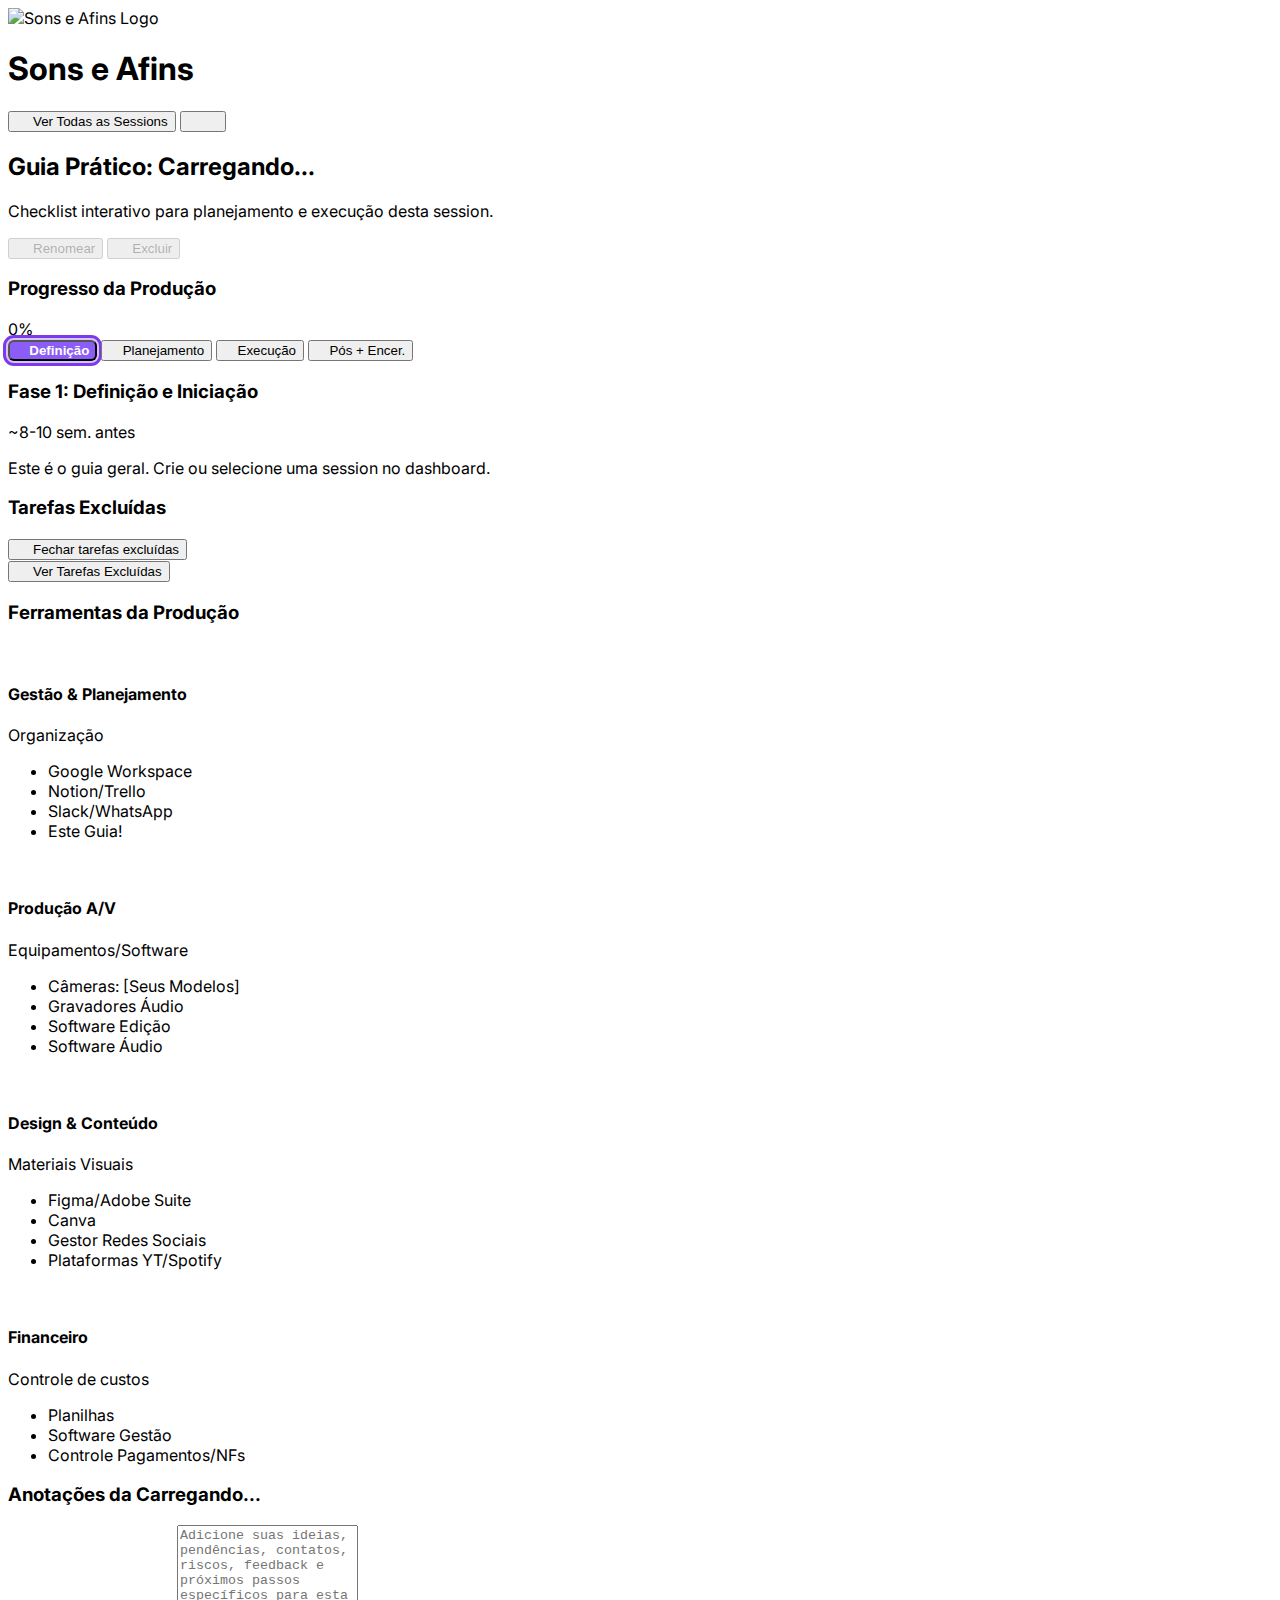
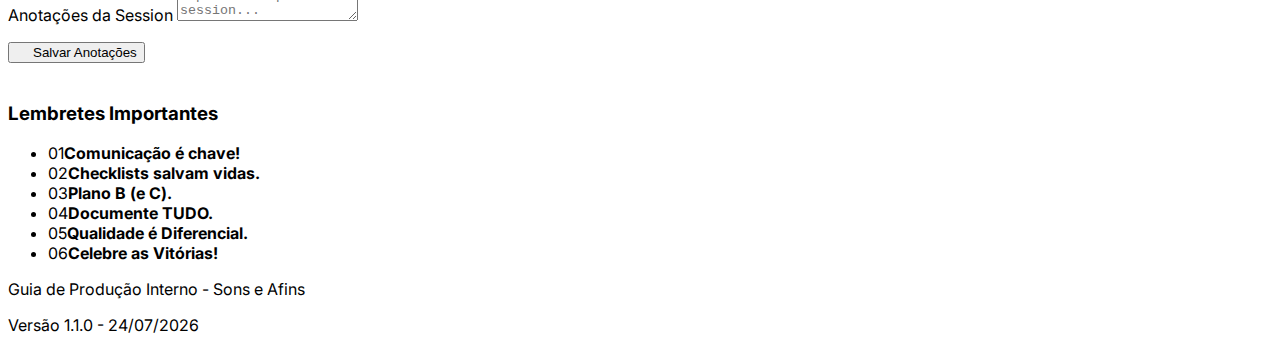
==== session.html @ baca0f10 "session v1" ====
<!DOCTYPE html>
<html lang="pt-BR" class=""> <!-- Classe 'dark' gerenciada via JS -->
<head>
  <meta charset="UTF-8">
  <meta name="viewport" content="width=device-width, initial-scale=1.0">
  <title>Sons & Sessions | Guia Prático</title> <!-- Atualizado via JS -->
  <script src="https://cdn.tailwindcss.com"></script>
  <script src="https://unpkg.com/lucide@latest/dist/umd/lucide.js"></script>
  <link rel="preconnect" href="https://fonts.googleapis.com">
  <link rel="preconnect" href="https://fonts.gstatic.com" crossorigin>
  <link href="https://fonts.googleapis.com/css2?family=Inter:wght@300;400;500;600;700&display=swap" rel="stylesheet">
  <link rel="stylesheet" href="style.css">
</head>
<body class="bg-gray-50 dark:bg-gray-900 text-gray-900 dark:text-gray-100 min-h-screen transition-colors duration-300">
  <div class="page-container mx-auto max-w-3xl px-4 sm:px-6 pb-24">
    <header class="pt-8 pb-6">
      <div class="flex items-center justify-between mb-4">
        <div class="flex items-center gap-3">
          <img src="logo_sons_afins.svg" alt="Sons e Afins Logo" width="40" height="40" class="w-10 h-10">
          <h1 class="text-xl font-semibold tracking-tight text-gray-900 dark:text-white">Sons e Afins</h1>
        </div>
        <div class="flex items-center gap-2">
           <button id="goToDashboardBtn" title="Ver Todas as Sessions" class="p-2 rounded-full text-gray-600 dark:text-gray-400 hover:bg-gray-200 dark:hover:bg-gray-700 focus:outline-none focus:ring-2 focus:ring-offset-2 focus:ring-[var(--brand-primary)] focus:ring-offset-gray-50 dark:focus:ring-offset-gray-900 transition-colors">
                <i data-lucide="layout-dashboard" class="w-5 h-5" aria-hidden="true"></i>
                <span class="sr-only">Ver Todas as Sessions</span>
           </button>
           <button id="themeToggle" aria-label="Alternar tema claro/escuro" title="Alternar tema" class="p-2 rounded-full text-gray-600 dark:text-gray-400 hover:bg-gray-200 dark:hover:bg-gray-700 focus:outline-none focus:ring-2 focus:ring-offset-2 focus:ring-[var(--brand-primary)] focus:ring-offset-gray-50 dark:focus:ring-offset-gray-900 transition-colors">
             <i data-lucide="sun" class="icon-sun block dark:hidden w-5 h-5" aria-hidden="true"></i>
             <i data-lucide="moon" class="icon-moon hidden dark:block w-5 h-5" aria-hidden="true"></i>
           </button>
        </div>
      </div>
       <div class="mt-6 bg-white dark:bg-gray-800 rounded-lg shadow-sm p-4 border border-gray-200 dark:border-gray-700">
            <div class="flex flex-col sm:flex-row justify-between items-start sm:items-center gap-3">
                <div>
                    <h2 id="sessionTitle" class="text-2xl font-bold tracking-tight text-gray-900 dark:text-white">Guia Prático: <span id="sessionNameDisplay">Carregando...</span></h2>
                    <p class="mt-1 text-sm text-gray-600 dark:text-gray-300 max-w-lg"> Checklist interativo para planejamento e execução desta session. </p>
                </div>
                 <div class="flex gap-2 flex-shrink-0">
                    <button id="renameSessionBtn" title="Renomear esta Session" class="p-2 text-xs font-medium rounded-md flex items-center gap-1 whitespace-nowrap bg-gray-100 text-gray-700 hover:bg-gray-200 dark:bg-gray-700 dark:text-gray-300 dark:hover:bg-gray-600 focus:outline-none focus:ring-2 focus:ring-offset-2 focus:ring-[var(--brand-primary)] focus:ring-offset-white dark:focus:ring-offset-gray-800 disabled:opacity-50 disabled:cursor-not-allowed"> <i data-lucide="pencil" class="w-3 h-3" aria-hidden="true"></i> Renomear </button>
                    <button id="deleteSessionBtn" title="Excluir esta Session" class="p-2 text-xs font-medium rounded-md flex items-center gap-1 whitespace-nowrap bg-red-100 text-red-700 hover:bg-red-200 dark:bg-red-900/50 dark:text-red-400 dark:hover:bg-red-900 focus:outline-none focus:ring-2 focus:ring-offset-2 focus:ring-red-500 focus:ring-offset-white dark:focus:ring-offset-gray-800 disabled:opacity-50 disabled:cursor-not-allowed"> <i data-lucide="trash-2" class="w-3 h-3" aria-hidden="true"></i> Excluir </button>
                 </div>
            </div>
       </div>
    </header>
    <main class="mt-8">
      <div class="mb-10">
        <div class="flex items-center justify-between mb-2"> <h3 class="text-lg font-semibold text-gray-800 dark:text-gray-200">Progresso da Produção</h3> <span id="progressPercentage" class="text-sm font-medium text-gray-700 dark:text-gray-300">0%</span> </div>
        <div class="h-2 bg-gray-200 dark:bg-gray-700 rounded-full overflow-hidden"> <div id="progressBar" class="h-full w-0"></div> </div>
      </div>
      <nav id="phaseNav" class="grid grid-cols-2 sm:grid-cols-4 gap-3 mb-10" role="tablist" aria-label="Fases da Produção">
        <button class="phase-nav-btn flex flex-col items-center justify-center p-3 py-2 border border-transparent rounded-lg text-sm text-center cursor-pointer transition-colors duration-200 bg-gray-100 text-gray-600 dark:bg-gray-700 dark:text-gray-300 hover:bg-gray-200 dark:hover:bg-gray-600 active" data-phase="definicao-iniciacao" role="tab" aria-selected="true" aria-controls="definicao-iniciacao-content" id="tab-definicao"> <i data-lucide="clipboard-list" class="mb-1 w-5 h-5 pointer-events-none" aria-hidden="true"></i><span class="pointer-events-none">Definição</span> </button>
        <button class="phase-nav-btn flex flex-col items-center justify-center p-3 py-2 border border-transparent rounded-lg text-sm text-center cursor-pointer transition-colors duration-200 bg-gray-100 text-gray-600 dark:bg-gray-700 dark:text-gray-300 hover:bg-gray-200 dark:hover:bg-gray-600" data-phase="planejamento-preparacao" role="tab" aria-selected="false" aria-controls="planejamento-preparacao-content" id="tab-planejamento"> <i data-lucide="calendar-check-2" class="mb-1 w-5 h-5 pointer-events-none" aria-hidden="true"></i><span class="pointer-events-none">Planejamento</span> </button>
        <button class="phase-nav-btn flex flex-col items-center justify-center p-3 py-2 border border-transparent rounded-lg text-sm text-center cursor-pointer transition-colors duration-200 bg-gray-100 text-gray-600 dark:bg-gray-700 dark:text-gray-300 hover:bg-gray-200 dark:hover:bg-gray-600" data-phase="execucao" role="tab" aria-selected="false" aria-controls="execucao-content" id="tab-execucao"> <i data-lucide="video" class="mb-1 w-5 h-5 pointer-events-none" aria-hidden="true"></i><span class="pointer-events-none">Execução</span> </button>
        <button class="phase-nav-btn flex flex-col items-center justify-center p-3 py-2 border border-transparent rounded-lg text-sm text-center cursor-pointer transition-colors duration-200 bg-gray-100 text-gray-600 dark:bg-gray-700 dark:text-gray-300 hover:bg-gray-200 dark:hover:bg-gray-600" data-phase="pos-producao-encerramento" role="tab" aria-selected="false" aria-controls="pos-producao-encerramento-content" id="tab-pos"> <i data-lucide="archive" class="mb-1 w-5 h-5 pointer-events-none" aria-hidden="true"></i><span class="pointer-events-none">Pós + Encer.</span> </button>
      </nav>
      <div id="phaseContentContainer">
        <section id="definicao-iniciacao-content" class="phase-content" role="tabpanel" aria-labelledby="tab-definicao" tabindex="-1"> <div class="flex items-center justify-between mb-6 pb-2 border-b border-gray-200 dark:border-gray-700"> <h3 class="text-xl font-bold text-gray-900 dark:text-white">Fase 1: Definição e Iniciação</h3> <span class="text-xs bg-gray-100 dark:bg-gray-700 text-gray-600 dark:text-gray-300 px-2 py-0.5 rounded-full font-medium whitespace-nowrap">~8-10 sem. antes</span> </div> <div class="space-y-5 task-list"></div> </section>
        <section id="planejamento-preparacao-content" class="phase-content hidden" role="tabpanel" aria-labelledby="tab-planejamento" tabindex="-1"> <div class="flex items-center justify-between mb-6 pb-2 border-b border-gray-200 dark:border-gray-700"> <h3 class="text-xl font-bold text-gray-900 dark:text-white">Fase 2: Planejamento e Preparação</h3> <span class="text-xs bg-gray-100 dark:bg-gray-700 text-gray-600 dark:text-gray-300 px-2 py-0.5 rounded-full font-medium whitespace-nowrap">~8-2 sem. antes</span> </div> <div class="space-y-5 task-list"></div> </section>
        <section id="execucao-content" class="phase-content hidden" role="tabpanel" aria-labelledby="tab-execucao" tabindex="-1"> <div class="flex items-center justify-between mb-6 pb-2 border-b border-gray-200 dark:border-gray-700"> <h3 class="text-xl font-bold text-gray-900 dark:text-white">Fase 3: Execução</h3> <span class="text-xs bg-gray-100 dark:bg-gray-700 text-gray-600 dark:text-gray-300 px-2 py-0.5 rounded-full font-medium whitespace-nowrap">Dia da Gravação</span> </div> <div class="space-y-5 task-list"></div> </section>
        <section id="pos-producao-encerramento-content" class="phase-content hidden" role="tabpanel" aria-labelledby="tab-pos" tabindex="-1"> <div class="flex items-center justify-between mb-6 pb-2 border-b border-gray-200 dark:border-gray-700"> <h3 class="text-xl font-bold text-gray-900 dark:text-white">Fase 4: Pós-Produção e Encerramento</h3> <span class="text-xs bg-gray-100 dark:bg-gray-700 text-gray-600 dark:text-gray-300 px-2 py-0.5 rounded-full font-medium whitespace-nowrap">Semanas/Meses após</span> </div> <div class="space-y-5 task-list"></div> </section>
      </div>
      <section id="deletedTasksSection" class="mt-16 mb-10 hidden"> <div class="flex items-center justify-between mb-4"> <h3 class="text-xl font-bold text-gray-900 dark:text-white">Tarefas Excluídas</h3> <button id="hideDeletedTasksBtn" class="p-1 rounded-full text-gray-500 hover:bg-gray-200 dark:hover:bg-gray-700"> <i data-lucide="x" class="w-5 h-5"></i> <span class="sr-only">Fechar tarefas excluídas</span> </button> </div> <div id="deletedTaskList" class="space-y-3 bg-gray-100 dark:bg-gray-800 p-4 rounded-lg border border-gray-200 dark:border-gray-700"></div> </section>
       <div class="text-center mt-4 mb-10"> <button id="showDeletedTasksBtn" class="text-sm text-gray-600 dark:text-gray-400 hover:text-[var(--brand-primary)] dark:hover:text-[var(--brand-primary)] underline flex items-center gap-1 justify-center mx-auto"> <i data-lucide="trash" class="w-4 h-4"></i> Ver Tarefas Excluídas </button> </div>
       <section class="mt-10 mb-10"> <h3 class="text-xl font-bold text-gray-900 dark:text-white mb-5">Ferramentas da Produção</h3> <div class="grid grid-cols-1 sm:grid-cols-2 gap-4"> <div class="border border-gray-200 dark:border-gray-700 rounded-lg p-4 bg-white dark:bg-gray-800 hover:shadow-sm transition-shadow"><div class="flex items-center gap-3"><div class="w-10 h-10 rounded-full flex items-center justify-center bg-gray-100 dark:bg-gray-700 text-gray-600 dark:text-gray-400 flex-shrink-0"><i data-lucide="list-checks" class="w-5 h-5"></i></div><div><h4 class="font-medium text-gray-800 dark:text-gray-100">Gestão & Planejamento</h4><p class="text-sm text-gray-600 dark:text-gray-400">Organização</p></div></div><div class="mt-3 text-sm text-gray-700 dark:text-gray-300"><ul class="list-disc pl-5 space-y-1"><li>Google Workspace</li><li>Notion/Trello</li><li>Slack/WhatsApp</li><li>Este Guia!</li></ul></div></div> <div class="border border-gray-200 dark:border-gray-700 rounded-lg p-4 bg-white dark:bg-gray-800 hover:shadow-sm transition-shadow"><div class="flex items-center gap-3"><div class="w-10 h-10 rounded-full flex items-center justify-center bg-gray-100 dark:bg-gray-700 text-gray-600 dark:text-gray-400 flex-shrink-0"><i data-lucide="camera" class="w-5 h-5"></i></div><div><h4 class="font-medium text-gray-800 dark:text-gray-100">Produção A/V</h4><p class="text-sm text-gray-600 dark:text-gray-400">Equipamentos/Software</p></div></div><div class="mt-3 text-sm text-gray-700 dark:text-gray-300"><ul class="list-disc pl-5 space-y-1"><li>Câmeras: [Seus Modelos]</li><li>Gravadores Áudio</li><li>Software Edição</li><li>Software Áudio</li></ul></div></div> <div class="border border-gray-200 dark:border-gray-700 rounded-lg p-4 bg-white dark:bg-gray-800 hover:shadow-sm transition-shadow"><div class="flex items-center gap-3"><div class="w-10 h-10 rounded-full flex items-center justify-center bg-gray-100 dark:bg-gray-700 text-gray-600 dark:text-gray-400 flex-shrink-0"><i data-lucide="pen-tool" class="w-5 h-5"></i></div><div><h4 class="font-medium text-gray-800 dark:text-gray-100">Design & Conteúdo</h4><p class="text-sm text-gray-600 dark:text-gray-400">Materiais Visuais</p></div></div><div class="mt-3 text-sm text-gray-700 dark:text-gray-300"><ul class="list-disc pl-5 space-y-1"><li>Figma/Adobe Suite</li><li>Canva</li><li>Gestor Redes Sociais</li><li>Plataformas YT/Spotify</li></ul></div></div> <div class="border border-gray-200 dark:border-gray-700 rounded-lg p-4 bg-white dark:bg-gray-800 hover:shadow-sm transition-shadow"><div class="flex items-center gap-3"><div class="w-10 h-10 rounded-full flex items-center justify-center bg-gray-100 dark:bg-gray-700 text-gray-600 dark:text-gray-400 flex-shrink-0"><i data-lucide="dollar-sign" class="w-5 h-5"></i></div><div><h4 class="font-medium text-gray-800 dark:text-gray-100">Financeiro</h4><p class="text-sm text-gray-600 dark:text-gray-400">Controle de custos</p></div></div><div class="mt-3 text-sm text-gray-700 dark:text-gray-300"><ul class="list-disc pl-5 space-y-1"><li>Planilhas</li><li>Software Gestão</li><li>Controle Pagamentos/NFs</li></ul></div></div> </div> </section>
      <section class="bg-gray-100 dark:bg-gray-800 rounded-xl p-6 mb-10 shadow-sm"> <h3 class="text-xl font-bold text-gray-900 dark:text-white mb-4">Anotações da <span id="sessionNotesTitleDisplay">Carregando...</span></h3> <div> <label for="projectNotes" class="sr-only">Anotações da Session</label> <textarea id="projectNotes" name="projectNotes" rows="6" class="w-full px-3 py-2 border border-gray-300 dark:border-gray-600 rounded-md shadow-sm bg-white dark:bg-gray-700 text-gray-900 dark:text-gray-100 focus:outline-none focus:ring-1 focus:ring-[var(--brand-primary)] focus:border-[var(--brand-primary)] text-sm placeholder-gray-400 dark:placeholder-gray-500" placeholder="Adicione suas ideias, pendências, contatos, riscos, feedback e próximos passos específicos para esta session..." aria-label="Anotações da Session"></textarea> </div> <div class="flex justify-end items-center mt-3 gap-4"> <p id="notesStatus" class="text-xs text-gray-500 dark:text-gray-400 h-4 flex-grow"></p> <button id="saveNotesBtn" class="px-4 py-2 text-sm font-medium rounded-md transition-opacity flex items-center gap-2 whitespace-nowrap bg-gray-800 text-white hover:bg-gray-700 dark:bg-[var(--brand-primary)] dark:text-white dark:hover:opacity-90 focus:outline-none focus:ring-2 focus:ring-offset-2 focus:ring-[var(--brand-primary)] focus:ring-offset-gray-100 dark:focus:ring-offset-gray-800 disabled:opacity-50 disabled:cursor-not-allowed" aria-label="Salvar Anotações"> <i data-lucide="save" class="w-4 h-4" aria-hidden="true"></i> Salvar Anotações </button> </div> </section>
      <section class="mb-10"> <div class="flex items-center gap-2 mb-4"><i data-lucide="lightbulb" class="text-yellow-500 dark:text-yellow-400 w-5 h-5 flex-shrink-0"></i><h3 class="text-lg font-semibold text-gray-800 dark:text-gray-200">Lembretes Importantes</h3></div> <div class="bg-yellow-50 dark:bg-gray-800 border border-yellow-200 dark:border-gray-700 rounded-lg p-5 text-sm text-gray-700 dark:text-gray-300 shadow-sm"> <ul class="space-y-3"> <li class="flex gap-3 items-start"><span class="text-yellow-600 dark:text-yellow-400 font-semibold w-6 flex-shrink-0 pt-0.5">01</span><span><strong>Comunicação é chave!</strong></span></li> <li class="flex gap-3 items-start"><span class="text-yellow-600 dark:text-yellow-400 font-semibold w-6 flex-shrink-0 pt-0.5">02</span><span><strong>Checklists salvam vidas.</strong></span></li> <li class="flex gap-3 items-start"><span class="text-yellow-600 dark:text-yellow-400 font-semibold w-6 flex-shrink-0 pt-0.5">03</span><span><strong>Plano B (e C).</strong></span></li> <li class="flex gap-3 items-start"><span class="text-yellow-600 dark:text-yellow-400 font-semibold w-6 flex-shrink-0 pt-0.5">04</span><span><strong>Documente TUDO.</strong></span></li> <li class="flex gap-3 items-start"><span class="text-yellow-600 dark:text-yellow-400 font-semibold w-6 flex-shrink-0 pt-0.5">05</span><span><strong>Qualidade é Diferencial.</strong></span></li> <li class="flex gap-3 items-start"><span class="text-yellow-600 dark:text-yellow-400 font-semibold w-6 flex-shrink-0 pt-0.5">06</span><span><strong>Celebre as Vitórias!</strong></span></li> </ul> </div> </section>
    </main>
    <footer class="text-center text-sm text-gray-500 dark:text-gray-400 mt-12 border-t border-gray-200 dark:border-gray-700 pt-6"> <p>Guia de Produção Interno - Sons e Afins</p> <p>Versão <span id="appVersion">1.2.0</span> - <span id="lastUpdated"></span></p> </footer>
  </div>

  <!-- Scripts: Common ANTES de Script -->
  <script src="common.js" defer></script>
  <script src="script.js" defer></script>
</body>
</html>
---- style.css ----
/* Definição da Cor Primária da Marca - AJUSTE AQUI */
:root {
  --brand-primary: #8B5CF6; /* Exemplo: Roxo Tailwind purple-500 */
  --brand-primary-darker: #7c3aed; /* Exemplo: purple-600 para hover/focus */
}

/* Estilos base mínimos */
body {
  font-family: 'Inter', sans-serif;
  -webkit-font-smoothing: antialiased;
  -moz-osx-font-smoothing: grayscale;
  /* Cores e transição base aplicadas via classes Tailwind no body e html */
}

/* Estilos Componentes Específicos */

/* Botões de Navegação por Fase */
.phase-nav-btn.active {
  background-color: var(--brand-primary);
  color: white;
  font-weight: 600;
}
.dark .phase-nav-btn.active {
  background-color: var(--brand-primary);
  color: white;
}
/* Foco visível consistente e acessível */
.phase-nav-btn:focus-visible,
button:focus-visible,
summary:focus-visible,
input[type="checkbox"]:focus-visible,
textarea:focus-visible,
a:focus-visible {
    outline: 3px solid var(--brand-primary-darker);
    outline-offset: 2px;
    border-radius: 0.375rem; /* Tailwind's rounded-md */
    box-shadow: 0 0 0 3px rgba(124, 58, 237, 0.3);
}
textarea:focus-visible, input[type="checkbox"]:focus-visible {
     box-shadow: none;
}


/* Cards de Tarefa - Efeito ao completar (via classe JS) */
.task-card.task-completed {
    background-color: #f9fafb;
    border-color: #e5e7eb;
    opacity: 0.75;
}
.task-card.task-completed label,
.task-card.task-completed p,
.task-card.task-completed details summary,
.task-card.task-completed details div,
.task-card.task-completed ul {
  text-decoration: line-through;
  text-decoration-color: #9ca3af;
  color: #6b7280;
  opacity: 0.85;
}
/* Dark Mode - Tarefa Completa */
.dark .task-card.task-completed {
    background-color: #374151;
    border-color: #4b5563;
    opacity: 0.65;
}
.dark .task-card.task-completed label,
.dark .task-card.task-completed p,
.dark .task-card.task-completed details summary,
.dark .task-card.task-completed details div,
.dark .task-card.task-completed ul {
    text-decoration-color: #6b7280;
    color: #9ca3af;
    opacity: 0.85;
}


/* Checkbox da Tarefa */
.task-checkbox {
  width: 1.25rem; height: 1.25rem; border-radius: 0.25rem;
  border: 2px solid #9ca3af;
  background-color: white;
  cursor: pointer;
  flex-shrink: 0;
  vertical-align: middle;
  margin-top: 0.125rem;
  transition: background-color 0.2s ease-in-out, border-color 0.2s ease-in-out;
  /* Usar accent-color para cor do check */
  accent-color: var(--brand-primary);
  /* Garantir aparência nativa para accent-color funcionar bem */
  appearance: checkbox;
  -webkit-appearance: checkbox;
}
.dark .task-checkbox {
    border-color: #6b7280;
    background-color: #4b5563; /* Fundo no dark mode */
}
/* Estilos :checked não são necessários se accent-color funciona */


/* Estilo para <details> e <summary> */
summary {
  list-style: none;
  padding: 0.25rem 0;
  cursor: pointer;
  display: inline-flex;
  align-items: center;
  transition: color 0.2s ease;
}
summary::-webkit-details-marker, summary::marker { display: none; }
summary .details-chevron {
  margin-left: 0.25rem;
  transition: transform 0.2s ease-in-out;
}
details[open] > summary .details-chevron {
  transform: rotate(180deg);
}
/* Estilo para o conteúdo dentro de details (Tailwind prose aplicado no HTML) */
details > div.details-content {
  line-height: 1.6;
}


/* Botões de Ação Dentro do Card */
.edit-task-details-btn, .delete-task-btn {
    background: none; border: none; padding: 0.1rem 0.3rem; margin: 0;
    cursor: pointer; font-size: 0.75rem; line-height: 1rem;
    transition: background-color 0.2s, color 0.2s; border-radius: 0.25rem;
    display: inline-flex; align-items: center; gap: 0.2rem;
    margin-top: 0.5rem; /* Espaço acima dos botões */
}
.edit-task-details-btn:hover, .delete-task-btn:hover {
    text-decoration: underline;
}
.edit-task-details-btn {
   color: var(--brand-primary);
   /* margin-left: -0.3rem; /* Removido ajuste */
}
.delete-task-btn {
    color: #ef4444; /* red-500 */
}
.dark .delete-task-btn { color: #f87171; /* red-400 */ }
.edit-task-details-btn:hover { background-color: rgba(139, 92, 246, 0.1); }
.delete-task-btn:hover { background-color: rgba(239, 68, 68, 0.1); }


/* Barra de Progresso */
#progressBar {
  background-color: var(--brand-primary);
  transition: width 0.5s cubic-bezier(0.25, 0.46, 0.45, 0.94);
  border-radius: 9999px;
}

/* Ajuste para Ícones Lucide */
[data-lucide] {
    display: inline-block; width: 1em; height: 1em;
    vertical-align: -0.15em; stroke-width: 2;
}

/* Classe Utilitária Sr Only */
.sr-only { /* ... (código anterior) ... */ }
.phase-content.hidden { display: none; }
.task-list-placeholder { animation: pulse 2s cubic-bezier(0.4, 0, 0.6, 1) infinite; }
@keyframes pulse { 0%, 100% { opacity: 1; } 50% { opacity: .5; } }

/* Garante que o prose não afete a cor primária dos links dentro dos detalhes */
.prose-a\:text-\[\var\(--brand-primary\)\] a {
    color: var(--brand-primary) !important;
}
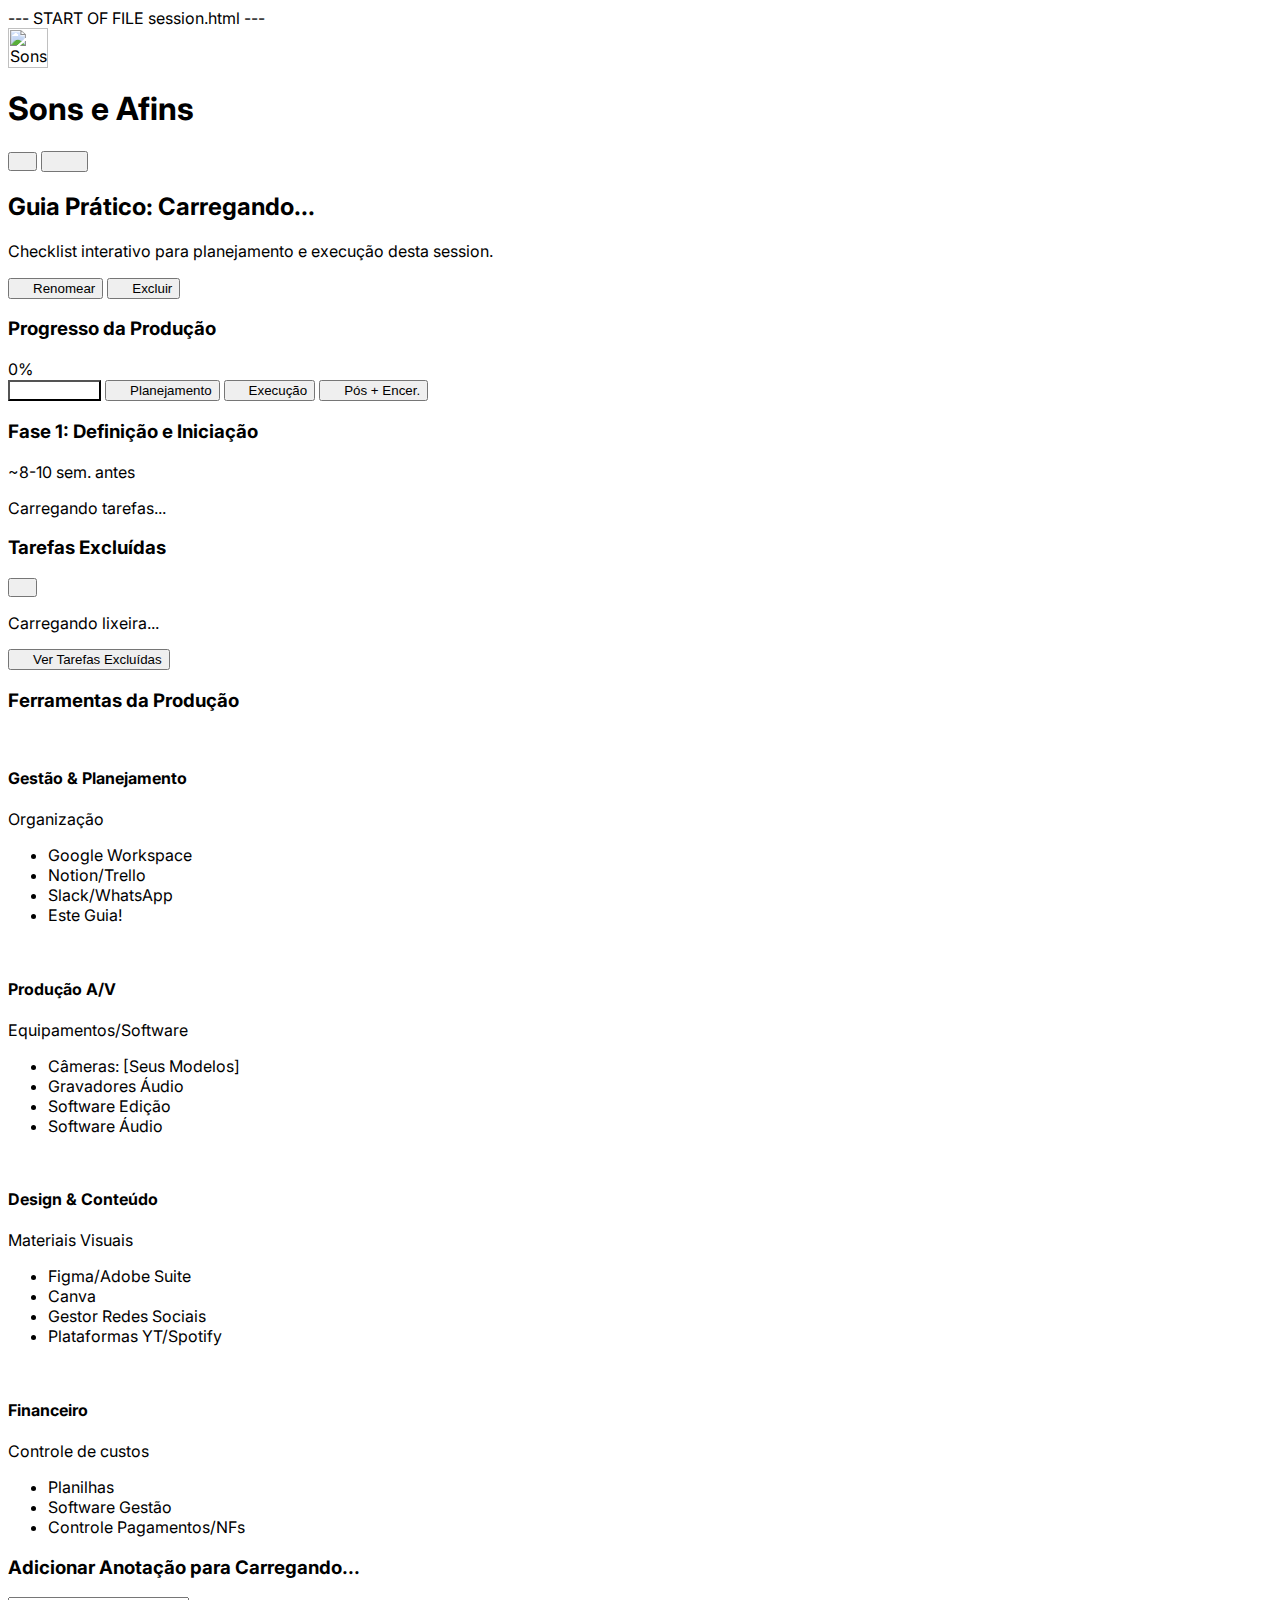
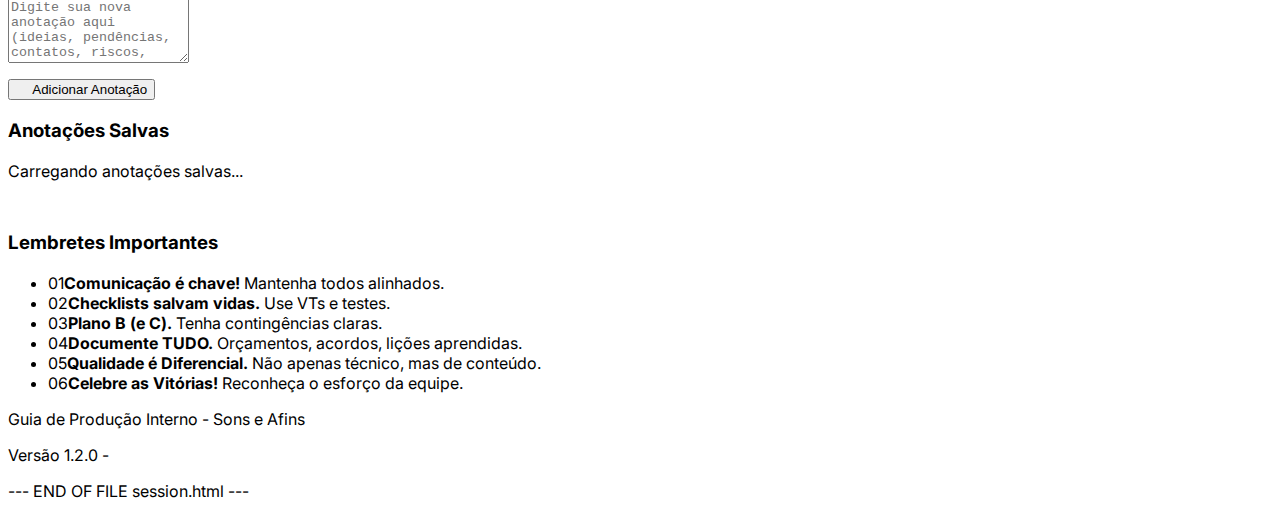
==== commit 11934fa5: "v1 Edition" ====
--- a/session.html
+++ b/session.html
@@ -1,3 +1,5 @@
+--- START OF FILE session.html ---
+
 <!DOCTYPE html>
 <html lang="pt-BR" class=""> <!-- Classe 'dark' gerenciada via JS -->
 <head>
@@ -13,7 +15,9 @@
 </head>
 <body class="bg-gray-50 dark:bg-gray-900 text-gray-900 dark:text-gray-100 min-h-screen transition-colors duration-300">
   <div class="page-container mx-auto max-w-3xl px-4 sm:px-6 pb-24">
+
     <header class="pt-8 pb-6">
+      <!-- Logo e Botões de Navegação/Tema -->
       <div class="flex items-center justify-between mb-4">
         <div class="flex items-center gap-3">
           <img src="logo_sons_afins.svg" alt="Sons e Afins Logo" width="40" height="40" class="w-10 h-10">
@@ -30,47 +34,202 @@
            </button>
         </div>
       </div>
+
+      <!-- Cabeçalho da Session -->
        <div class="mt-6 bg-white dark:bg-gray-800 rounded-lg shadow-sm p-4 border border-gray-200 dark:border-gray-700">
             <div class="flex flex-col sm:flex-row justify-between items-start sm:items-center gap-3">
                 <div>
-                    <h2 id="sessionTitle" class="text-2xl font-bold tracking-tight text-gray-900 dark:text-white">Guia Prático: <span id="sessionNameDisplay">Carregando...</span></h2>
-                    <p class="mt-1 text-sm text-gray-600 dark:text-gray-300 max-w-lg"> Checklist interativo para planejamento e execução desta session. </p>
+                    <h2 id="sessionTitle" class="text-2xl font-bold tracking-tight text-gray-900 dark:text-white">
+                        Guia Prático: <span id="sessionNameDisplay">Carregando...</span>
+                    </h2>
+                    <p class="mt-1 text-sm text-gray-600 dark:text-gray-300 max-w-lg">
+                        Checklist interativo para planejamento e execução desta session.
+                    </p>
                 </div>
                  <div class="flex gap-2 flex-shrink-0">
-                    <button id="renameSessionBtn" title="Renomear esta Session" class="p-2 text-xs font-medium rounded-md flex items-center gap-1 whitespace-nowrap bg-gray-100 text-gray-700 hover:bg-gray-200 dark:bg-gray-700 dark:text-gray-300 dark:hover:bg-gray-600 focus:outline-none focus:ring-2 focus:ring-offset-2 focus:ring-[var(--brand-primary)] focus:ring-offset-white dark:focus:ring-offset-gray-800 disabled:opacity-50 disabled:cursor-not-allowed"> <i data-lucide="pencil" class="w-3 h-3" aria-hidden="true"></i> Renomear </button>
-                    <button id="deleteSessionBtn" title="Excluir esta Session" class="p-2 text-xs font-medium rounded-md flex items-center gap-1 whitespace-nowrap bg-red-100 text-red-700 hover:bg-red-200 dark:bg-red-900/50 dark:text-red-400 dark:hover:bg-red-900 focus:outline-none focus:ring-2 focus:ring-offset-2 focus:ring-red-500 focus:ring-offset-white dark:focus:ring-offset-gray-800 disabled:opacity-50 disabled:cursor-not-allowed"> <i data-lucide="trash-2" class="w-3 h-3" aria-hidden="true"></i> Excluir </button>
+                    <button id="renameSessionBtn" title="Renomear esta Session" class="p-2 text-xs font-medium rounded-md flex items-center gap-1 whitespace-nowrap bg-gray-100 text-gray-700 hover:bg-gray-200 dark:bg-gray-700 dark:text-gray-300 dark:hover:bg-gray-600 focus:outline-none focus:ring-2 focus:ring-offset-2 focus:ring-[var(--brand-primary)] focus:ring-offset-white dark:focus:ring-offset-gray-800 disabled:opacity-50 disabled:cursor-not-allowed">
+                        <i data-lucide="pencil" class="w-3 h-3 pointer-events-none" aria-hidden="true"></i> Renomear
+                    </button>
+                    <button id="deleteSessionBtn" title="Excluir esta Session" class="p-2 text-xs font-medium rounded-md flex items-center gap-1 whitespace-nowrap bg-red-100 text-red-700 hover:bg-red-200 dark:bg-red-900/50 dark:text-red-400 dark:hover:bg-red-900 focus:outline-none focus:ring-2 focus:ring-offset-2 focus:ring-red-500 focus:ring-offset-white dark:focus:ring-offset-gray-800 disabled:opacity-50 disabled:cursor-not-allowed">
+                        <i data-lucide="trash-2" class="w-3 h-3 pointer-events-none" aria-hidden="true"></i> Excluir
+                    </button>
                  </div>
             </div>
        </div>
     </header>
+
     <main class="mt-8">
+      <!-- Barra de Progresso -->
       <div class="mb-10">
-        <div class="flex items-center justify-between mb-2"> <h3 class="text-lg font-semibold text-gray-800 dark:text-gray-200">Progresso da Produção</h3> <span id="progressPercentage" class="text-sm font-medium text-gray-700 dark:text-gray-300">0%</span> </div>
-        <div class="h-2 bg-gray-200 dark:bg-gray-700 rounded-full overflow-hidden"> <div id="progressBar" class="h-full w-0"></div> </div>
+        <div class="flex items-center justify-between mb-2">
+            <h3 class="text-lg font-semibold text-gray-800 dark:text-gray-200">Progresso da Produção</h3>
+            <span id="progressPercentage" class="text-sm font-medium text-gray-700 dark:text-gray-300">0%</span>
+        </div>
+        <div class="h-2 bg-gray-200 dark:bg-gray-700 rounded-full overflow-hidden">
+             <div id="progressBar" class="h-full w-0 bg-[var(--brand-primary)] rounded-full"></div> <!-- Cor aplicada diretamente aqui -->
+        </div>
       </div>
+
+      <!-- Navegação por Fases -->
       <nav id="phaseNav" class="grid grid-cols-2 sm:grid-cols-4 gap-3 mb-10" role="tablist" aria-label="Fases da Produção">
-        <button class="phase-nav-btn flex flex-col items-center justify-center p-3 py-2 border border-transparent rounded-lg text-sm text-center cursor-pointer transition-colors duration-200 bg-gray-100 text-gray-600 dark:bg-gray-700 dark:text-gray-300 hover:bg-gray-200 dark:hover:bg-gray-600 active" data-phase="definicao-iniciacao" role="tab" aria-selected="true" aria-controls="definicao-iniciacao-content" id="tab-definicao"> <i data-lucide="clipboard-list" class="mb-1 w-5 h-5 pointer-events-none" aria-hidden="true"></i><span class="pointer-events-none">Definição</span> </button>
-        <button class="phase-nav-btn flex flex-col items-center justify-center p-3 py-2 border border-transparent rounded-lg text-sm text-center cursor-pointer transition-colors duration-200 bg-gray-100 text-gray-600 dark:bg-gray-700 dark:text-gray-300 hover:bg-gray-200 dark:hover:bg-gray-600" data-phase="planejamento-preparacao" role="tab" aria-selected="false" aria-controls="planejamento-preparacao-content" id="tab-planejamento"> <i data-lucide="calendar-check-2" class="mb-1 w-5 h-5 pointer-events-none" aria-hidden="true"></i><span class="pointer-events-none">Planejamento</span> </button>
-        <button class="phase-nav-btn flex flex-col items-center justify-center p-3 py-2 border border-transparent rounded-lg text-sm text-center cursor-pointer transition-colors duration-200 bg-gray-100 text-gray-600 dark:bg-gray-700 dark:text-gray-300 hover:bg-gray-200 dark:hover:bg-gray-600" data-phase="execucao" role="tab" aria-selected="false" aria-controls="execucao-content" id="tab-execucao"> <i data-lucide="video" class="mb-1 w-5 h-5 pointer-events-none" aria-hidden="true"></i><span class="pointer-events-none">Execução</span> </button>
-        <button class="phase-nav-btn flex flex-col items-center justify-center p-3 py-2 border border-transparent rounded-lg text-sm text-center cursor-pointer transition-colors duration-200 bg-gray-100 text-gray-600 dark:bg-gray-700 dark:text-gray-300 hover:bg-gray-200 dark:hover:bg-gray-600" data-phase="pos-producao-encerramento" role="tab" aria-selected="false" aria-controls="pos-producao-encerramento-content" id="tab-pos"> <i data-lucide="archive" class="mb-1 w-5 h-5 pointer-events-none" aria-hidden="true"></i><span class="pointer-events-none">Pós + Encer.</span> </button>
+        <!-- Botões geram foco, mas ícone e span não devem roubar o clique -->
+        <button class="phase-nav-btn flex flex-col items-center justify-center p-3 py-2 border border-transparent rounded-lg text-sm text-center cursor-pointer transition-colors duration-200 bg-gray-100 text-gray-600 dark:bg-gray-700 dark:text-gray-300 hover:bg-gray-200 dark:hover:bg-gray-600 active" data-phase="definicao-iniciacao" role="tab" aria-selected="true" aria-controls="definicao-iniciacao-content" id="tab-definicao">
+            <i data-lucide="clipboard-list" class="mb-1 w-5 h-5 pointer-events-none" aria-hidden="true"></i>
+            <span class="pointer-events-none">Definição</span>
+        </button>
+        <button class="phase-nav-btn flex flex-col items-center justify-center p-3 py-2 border border-transparent rounded-lg text-sm text-center cursor-pointer transition-colors duration-200 bg-gray-100 text-gray-600 dark:bg-gray-700 dark:text-gray-300 hover:bg-gray-200 dark:hover:bg-gray-600" data-phase="planejamento-preparacao" role="tab" aria-selected="false" aria-controls="planejamento-preparacao-content" id="tab-planejamento">
+            <i data-lucide="calendar-check-2" class="mb-1 w-5 h-5 pointer-events-none" aria-hidden="true"></i>
+            <span class="pointer-events-none">Planejamento</span>
+        </button>
+        <button class="phase-nav-btn flex flex-col items-center justify-center p-3 py-2 border border-transparent rounded-lg text-sm text-center cursor-pointer transition-colors duration-200 bg-gray-100 text-gray-600 dark:bg-gray-700 dark:text-gray-300 hover:bg-gray-200 dark:hover:bg-gray-600" data-phase="execucao" role="tab" aria-selected="false" aria-controls="execucao-content" id="tab-execucao">
+            <i data-lucide="video" class="mb-1 w-5 h-5 pointer-events-none" aria-hidden="true"></i>
+            <span class="pointer-events-none">Execução</span>
+        </button>
+        <button class="phase-nav-btn flex flex-col items-center justify-center p-3 py-2 border border-transparent rounded-lg text-sm text-center cursor-pointer transition-colors duration-200 bg-gray-100 text-gray-600 dark:bg-gray-700 dark:text-gray-300 hover:bg-gray-200 dark:hover:bg-gray-600" data-phase="pos-producao-encerramento" role="tab" aria-selected="false" aria-controls="pos-producao-encerramento-content" id="tab-pos">
+            <i data-lucide="archive" class="mb-1 w-5 h-5 pointer-events-none" aria-hidden="true"></i>
+            <span class="pointer-events-none">Pós + Encer.</span>
+        </button>
       </nav>
+
+      <!-- Container para o Conteúdo das Fases -->
       <div id="phaseContentContainer">
-        <section id="definicao-iniciacao-content" class="phase-content" role="tabpanel" aria-labelledby="tab-definicao" tabindex="-1"> <div class="flex items-center justify-between mb-6 pb-2 border-b border-gray-200 dark:border-gray-700"> <h3 class="text-xl font-bold text-gray-900 dark:text-white">Fase 1: Definição e Iniciação</h3> <span class="text-xs bg-gray-100 dark:bg-gray-700 text-gray-600 dark:text-gray-300 px-2 py-0.5 rounded-full font-medium whitespace-nowrap">~8-10 sem. antes</span> </div> <div class="space-y-5 task-list"></div> </section>
-        <section id="planejamento-preparacao-content" class="phase-content hidden" role="tabpanel" aria-labelledby="tab-planejamento" tabindex="-1"> <div class="flex items-center justify-between mb-6 pb-2 border-b border-gray-200 dark:border-gray-700"> <h3 class="text-xl font-bold text-gray-900 dark:text-white">Fase 2: Planejamento e Preparação</h3> <span class="text-xs bg-gray-100 dark:bg-gray-700 text-gray-600 dark:text-gray-300 px-2 py-0.5 rounded-full font-medium whitespace-nowrap">~8-2 sem. antes</span> </div> <div class="space-y-5 task-list"></div> </section>
-        <section id="execucao-content" class="phase-content hidden" role="tabpanel" aria-labelledby="tab-execucao" tabindex="-1"> <div class="flex items-center justify-between mb-6 pb-2 border-b border-gray-200 dark:border-gray-700"> <h3 class="text-xl font-bold text-gray-900 dark:text-white">Fase 3: Execução</h3> <span class="text-xs bg-gray-100 dark:bg-gray-700 text-gray-600 dark:text-gray-300 px-2 py-0.5 rounded-full font-medium whitespace-nowrap">Dia da Gravação</span> </div> <div class="space-y-5 task-list"></div> </section>
-        <section id="pos-producao-encerramento-content" class="phase-content hidden" role="tabpanel" aria-labelledby="tab-pos" tabindex="-1"> <div class="flex items-center justify-between mb-6 pb-2 border-b border-gray-200 dark:border-gray-700"> <h3 class="text-xl font-bold text-gray-900 dark:text-white">Fase 4: Pós-Produção e Encerramento</h3> <span class="text-xs bg-gray-100 dark:bg-gray-700 text-gray-600 dark:text-gray-300 px-2 py-0.5 rounded-full font-medium whitespace-nowrap">Semanas/Meses após</span> </div> <div class="space-y-5 task-list"></div> </section>
+        <!-- Estrutura de cada Fase (Conteúdo preenchido por JS) -->
+        <section id="definicao-iniciacao-content" class="phase-content" role="tabpanel" aria-labelledby="tab-definicao" tabindex="-1">
+            <div class="flex items-center justify-between mb-6 pb-2 border-b border-gray-200 dark:border-gray-700">
+                <h3 class="text-xl font-bold text-gray-900 dark:text-white">Fase 1: Definição e Iniciação</h3>
+                <span class="text-xs bg-gray-100 dark:bg-gray-700 text-gray-600 dark:text-gray-300 px-2 py-0.5 rounded-full font-medium whitespace-nowrap">~8-10 sem. antes</span>
+            </div>
+            <div class="space-y-5 task-list">
+                <!-- Tarefas serão renderizadas aqui -->
+                <p class="task-list-placeholder text-center text-gray-400 dark:text-gray-500 italic p-4">Carregando tarefas...</p>
+            </div>
+        </section>
+        <section id="planejamento-preparacao-content" class="phase-content hidden" role="tabpanel" aria-labelledby="tab-planejamento" tabindex="-1">
+            <div class="flex items-center justify-between mb-6 pb-2 border-b border-gray-200 dark:border-gray-700">
+                <h3 class="text-xl font-bold text-gray-900 dark:text-white">Fase 2: Planejamento e Preparação</h3>
+                <span class="text-xs bg-gray-100 dark:bg-gray-700 text-gray-600 dark:text-gray-300 px-2 py-0.5 rounded-full font-medium whitespace-nowrap">~8-2 sem. antes</span>
+            </div>
+            <div class="space-y-5 task-list">
+                 <p class="task-list-placeholder text-center text-gray-400 dark:text-gray-500 italic p-4">Carregando tarefas...</p>
+            </div>
+        </section>
+        <section id="execucao-content" class="phase-content hidden" role="tabpanel" aria-labelledby="tab-execucao" tabindex="-1">
+            <div class="flex items-center justify-between mb-6 pb-2 border-b border-gray-200 dark:border-gray-700">
+                <h3 class="text-xl font-bold text-gray-900 dark:text-white">Fase 3: Execução</h3>
+                <span class="text-xs bg-gray-100 dark:bg-gray-700 text-gray-600 dark:text-gray-300 px-2 py-0.5 rounded-full font-medium whitespace-nowrap">Dia da Gravação</span>
+            </div>
+            <div class="space-y-5 task-list">
+                 <p class="task-list-placeholder text-center text-gray-400 dark:text-gray-500 italic p-4">Carregando tarefas...</p>
+            </div>
+        </section>
+        <section id="pos-producao-encerramento-content" class="phase-content hidden" role="tabpanel" aria-labelledby="tab-pos" tabindex="-1">
+            <div class="flex items-center justify-between mb-6 pb-2 border-b border-gray-200 dark:border-gray-700">
+                <h3 class="text-xl font-bold text-gray-900 dark:text-white">Fase 4: Pós-Produção e Encerramento</h3>
+                <span class="text-xs bg-gray-100 dark:bg-gray-700 text-gray-600 dark:text-gray-300 px-2 py-0.5 rounded-full font-medium whitespace-nowrap">Semanas/Meses após</span>
+            </div>
+            <div class="space-y-5 task-list">
+                 <p class="task-list-placeholder text-center text-gray-400 dark:text-gray-500 italic p-4">Carregando tarefas...</p>
+            </div>
+        </section>
       </div>
-      <section id="deletedTasksSection" class="mt-16 mb-10 hidden"> <div class="flex items-center justify-between mb-4"> <h3 class="text-xl font-bold text-gray-900 dark:text-white">Tarefas Excluídas</h3> <button id="hideDeletedTasksBtn" class="p-1 rounded-full text-gray-500 hover:bg-gray-200 dark:hover:bg-gray-700"> <i data-lucide="x" class="w-5 h-5"></i> <span class="sr-only">Fechar tarefas excluídas</span> </button> </div> <div id="deletedTaskList" class="space-y-3 bg-gray-100 dark:bg-gray-800 p-4 rounded-lg border border-gray-200 dark:border-gray-700"></div> </section>
-       <div class="text-center mt-4 mb-10"> <button id="showDeletedTasksBtn" class="text-sm text-gray-600 dark:text-gray-400 hover:text-[var(--brand-primary)] dark:hover:text-[var(--brand-primary)] underline flex items-center gap-1 justify-center mx-auto"> <i data-lucide="trash" class="w-4 h-4"></i> Ver Tarefas Excluídas </button> </div>
-       <section class="mt-10 mb-10"> <h3 class="text-xl font-bold text-gray-900 dark:text-white mb-5">Ferramentas da Produção</h3> <div class="grid grid-cols-1 sm:grid-cols-2 gap-4"> <div class="border border-gray-200 dark:border-gray-700 rounded-lg p-4 bg-white dark:bg-gray-800 hover:shadow-sm transition-shadow"><div class="flex items-center gap-3"><div class="w-10 h-10 rounded-full flex items-center justify-center bg-gray-100 dark:bg-gray-700 text-gray-600 dark:text-gray-400 flex-shrink-0"><i data-lucide="list-checks" class="w-5 h-5"></i></div><div><h4 class="font-medium text-gray-800 dark:text-gray-100">Gestão & Planejamento</h4><p class="text-sm text-gray-600 dark:text-gray-400">Organização</p></div></div><div class="mt-3 text-sm text-gray-700 dark:text-gray-300"><ul class="list-disc pl-5 space-y-1"><li>Google Workspace</li><li>Notion/Trello</li><li>Slack/WhatsApp</li><li>Este Guia!</li></ul></div></div> <div class="border border-gray-200 dark:border-gray-700 rounded-lg p-4 bg-white dark:bg-gray-800 hover:shadow-sm transition-shadow"><div class="flex items-center gap-3"><div class="w-10 h-10 rounded-full flex items-center justify-center bg-gray-100 dark:bg-gray-700 text-gray-600 dark:text-gray-400 flex-shrink-0"><i data-lucide="camera" class="w-5 h-5"></i></div><div><h4 class="font-medium text-gray-800 dark:text-gray-100">Produção A/V</h4><p class="text-sm text-gray-600 dark:text-gray-400">Equipamentos/Software</p></div></div><div class="mt-3 text-sm text-gray-700 dark:text-gray-300"><ul class="list-disc pl-5 space-y-1"><li>Câmeras: [Seus Modelos]</li><li>Gravadores Áudio</li><li>Software Edição</li><li>Software Áudio</li></ul></div></div> <div class="border border-gray-200 dark:border-gray-700 rounded-lg p-4 bg-white dark:bg-gray-800 hover:shadow-sm transition-shadow"><div class="flex items-center gap-3"><div class="w-10 h-10 rounded-full flex items-center justify-center bg-gray-100 dark:bg-gray-700 text-gray-600 dark:text-gray-400 flex-shrink-0"><i data-lucide="pen-tool" class="w-5 h-5"></i></div><div><h4 class="font-medium text-gray-800 dark:text-gray-100">Design & Conteúdo</h4><p class="text-sm text-gray-600 dark:text-gray-400">Materiais Visuais</p></div></div><div class="mt-3 text-sm text-gray-700 dark:text-gray-300"><ul class="list-disc pl-5 space-y-1"><li>Figma/Adobe Suite</li><li>Canva</li><li>Gestor Redes Sociais</li><li>Plataformas YT/Spotify</li></ul></div></div> <div class="border border-gray-200 dark:border-gray-700 rounded-lg p-4 bg-white dark:bg-gray-800 hover:shadow-sm transition-shadow"><div class="flex items-center gap-3"><div class="w-10 h-10 rounded-full flex items-center justify-center bg-gray-100 dark:bg-gray-700 text-gray-600 dark:text-gray-400 flex-shrink-0"><i data-lucide="dollar-sign" class="w-5 h-5"></i></div><div><h4 class="font-medium text-gray-800 dark:text-gray-100">Financeiro</h4><p class="text-sm text-gray-600 dark:text-gray-400">Controle de custos</p></div></div><div class="mt-3 text-sm text-gray-700 dark:text-gray-300"><ul class="list-disc pl-5 space-y-1"><li>Planilhas</li><li>Software Gestão</li><li>Controle Pagamentos/NFs</li></ul></div></div> </div> </section>
-      <section class="bg-gray-100 dark:bg-gray-800 rounded-xl p-6 mb-10 shadow-sm"> <h3 class="text-xl font-bold text-gray-900 dark:text-white mb-4">Anotações da <span id="sessionNotesTitleDisplay">Carregando...</span></h3> <div> <label for="projectNotes" class="sr-only">Anotações da Session</label> <textarea id="projectNotes" name="projectNotes" rows="6" class="w-full px-3 py-2 border border-gray-300 dark:border-gray-600 rounded-md shadow-sm bg-white dark:bg-gray-700 text-gray-900 dark:text-gray-100 focus:outline-none focus:ring-1 focus:ring-[var(--brand-primary)] focus:border-[var(--brand-primary)] text-sm placeholder-gray-400 dark:placeholder-gray-500" placeholder="Adicione suas ideias, pendências, contatos, riscos, feedback e próximos passos específicos para esta session..." aria-label="Anotações da Session"></textarea> </div> <div class="flex justify-end items-center mt-3 gap-4"> <p id="notesStatus" class="text-xs text-gray-500 dark:text-gray-400 h-4 flex-grow"></p> <button id="saveNotesBtn" class="px-4 py-2 text-sm font-medium rounded-md transition-opacity flex items-center gap-2 whitespace-nowrap bg-gray-800 text-white hover:bg-gray-700 dark:bg-[var(--brand-primary)] dark:text-white dark:hover:opacity-90 focus:outline-none focus:ring-2 focus:ring-offset-2 focus:ring-[var(--brand-primary)] focus:ring-offset-gray-100 dark:focus:ring-offset-gray-800 disabled:opacity-50 disabled:cursor-not-allowed" aria-label="Salvar Anotações"> <i data-lucide="save" class="w-4 h-4" aria-hidden="true"></i> Salvar Anotações </button> </div> </section>
-      <section class="mb-10"> <div class="flex items-center gap-2 mb-4"><i data-lucide="lightbulb" class="text-yellow-500 dark:text-yellow-400 w-5 h-5 flex-shrink-0"></i><h3 class="text-lg font-semibold text-gray-800 dark:text-gray-200">Lembretes Importantes</h3></div> <div class="bg-yellow-50 dark:bg-gray-800 border border-yellow-200 dark:border-gray-700 rounded-lg p-5 text-sm text-gray-700 dark:text-gray-300 shadow-sm"> <ul class="space-y-3"> <li class="flex gap-3 items-start"><span class="text-yellow-600 dark:text-yellow-400 font-semibold w-6 flex-shrink-0 pt-0.5">01</span><span><strong>Comunicação é chave!</strong></span></li> <li class="flex gap-3 items-start"><span class="text-yellow-600 dark:text-yellow-400 font-semibold w-6 flex-shrink-0 pt-0.5">02</span><span><strong>Checklists salvam vidas.</strong></span></li> <li class="flex gap-3 items-start"><span class="text-yellow-600 dark:text-yellow-400 font-semibold w-6 flex-shrink-0 pt-0.5">03</span><span><strong>Plano B (e C).</strong></span></li> <li class="flex gap-3 items-start"><span class="text-yellow-600 dark:text-yellow-400 font-semibold w-6 flex-shrink-0 pt-0.5">04</span><span><strong>Documente TUDO.</strong></span></li> <li class="flex gap-3 items-start"><span class="text-yellow-600 dark:text-yellow-400 font-semibold w-6 flex-shrink-0 pt-0.5">05</span><span><strong>Qualidade é Diferencial.</strong></span></li> <li class="flex gap-3 items-start"><span class="text-yellow-600 dark:text-yellow-400 font-semibold w-6 flex-shrink-0 pt-0.5">06</span><span><strong>Celebre as Vitórias!</strong></span></li> </ul> </div> </section>
+
+      <!-- Seção Lixeira de Tarefas (Oculta por padrão) -->
+      <section id="deletedTasksSection" class="mt-16 mb-10 hidden">
+          <div class="flex items-center justify-between mb-4">
+              <h3 class="text-xl font-bold text-gray-900 dark:text-white">Tarefas Excluídas</h3>
+              <button id="hideDeletedTasksBtn" class="p-1 rounded-full text-gray-500 hover:bg-gray-200 dark:hover:bg-gray-700 focus:outline-none focus:ring-2 focus:ring-offset-1 focus:ring-[var(--brand-primary)]" title="Fechar Lixeira">
+                  <i data-lucide="x" class="w-5 h-5 pointer-events-none"></i>
+                  <span class="sr-only">Fechar tarefas excluídas</span>
+              </button>
+          </div>
+          <div id="deletedTaskList" class="space-y-3 bg-gray-100 dark:bg-gray-800 p-4 rounded-lg border border-gray-200 dark:border-gray-700">
+              <!-- Tarefas excluídas serão renderizadas aqui -->
+               <p class="text-center text-gray-500 dark:text-gray-400 italic py-2">Carregando lixeira...</p>
+          </div>
+      </section>
+       <div class="text-center mt-4 mb-10">
+           <button id="showDeletedTasksBtn" class="text-sm text-gray-600 dark:text-gray-400 hover:text-[var(--brand-primary)] dark:hover:text-[var(--brand-primary)] underline flex items-center gap-1 justify-center mx-auto">
+               <i data-lucide="trash" class="w-4 h-4"></i> Ver Tarefas Excluídas
+           </button>
+       </div>
+
+       <!-- Ferramentas da Produção (Mantido Estático) -->
+       <section class="mt-10 mb-10">
+            <h3 class="text-xl font-bold text-gray-900 dark:text-white mb-5">Ferramentas da Produção</h3>
+            <div class="grid grid-cols-1 sm:grid-cols-2 gap-4">
+                <div class="border border-gray-200 dark:border-gray-700 rounded-lg p-4 bg-white dark:bg-gray-800 hover:shadow-sm transition-shadow"><div class="flex items-center gap-3"><div class="w-10 h-10 rounded-full flex items-center justify-center bg-gray-100 dark:bg-gray-700 text-gray-600 dark:text-gray-400 flex-shrink-0"><i data-lucide="list-checks" class="w-5 h-5"></i></div><div><h4 class="font-medium text-gray-800 dark:text-gray-100">Gestão & Planejamento</h4><p class="text-sm text-gray-600 dark:text-gray-400">Organização</p></div></div><div class="mt-3 text-sm text-gray-700 dark:text-gray-300"><ul class="list-disc pl-5 space-y-1"><li>Google Workspace</li><li>Notion/Trello</li><li>Slack/WhatsApp</li><li>Este Guia!</li></ul></div></div>
+                <div class="border border-gray-200 dark:border-gray-700 rounded-lg p-4 bg-white dark:bg-gray-800 hover:shadow-sm transition-shadow"><div class="flex items-center gap-3"><div class="w-10 h-10 rounded-full flex items-center justify-center bg-gray-100 dark:bg-gray-700 text-gray-600 dark:text-gray-400 flex-shrink-0"><i data-lucide="camera" class="w-5 h-5"></i></div><div><h4 class="font-medium text-gray-800 dark:text-gray-100">Produção A/V</h4><p class="text-sm text-gray-600 dark:text-gray-400">Equipamentos/Software</p></div></div><div class="mt-3 text-sm text-gray-700 dark:text-gray-300"><ul class="list-disc pl-5 space-y-1"><li>Câmeras: [Seus Modelos]</li><li>Gravadores Áudio</li><li>Software Edição</li><li>Software Áudio</li></ul></div></div>
+                <div class="border border-gray-200 dark:border-gray-700 rounded-lg p-4 bg-white dark:bg-gray-800 hover:shadow-sm transition-shadow"><div class="flex items-center gap-3"><div class="w-10 h-10 rounded-full flex items-center justify-center bg-gray-100 dark:bg-gray-700 text-gray-600 dark:text-gray-400 flex-shrink-0"><i data-lucide="pen-tool" class="w-5 h-5"></i></div><div><h4 class="font-medium text-gray-800 dark:text-gray-100">Design & Conteúdo</h4><p class="text-sm text-gray-600 dark:text-gray-400">Materiais Visuais</p></div></div><div class="mt-3 text-sm text-gray-700 dark:text-gray-300"><ul class="list-disc pl-5 space-y-1"><li>Figma/Adobe Suite</li><li>Canva</li><li>Gestor Redes Sociais</li><li>Plataformas YT/Spotify</li></ul></div></div>
+                <div class="border border-gray-200 dark:border-gray-700 rounded-lg p-4 bg-white dark:bg-gray-800 hover:shadow-sm transition-shadow"><div class="flex items-center gap-3"><div class="w-10 h-10 rounded-full flex items-center justify-center bg-gray-100 dark:bg-gray-700 text-gray-600 dark:text-gray-400 flex-shrink-0"><i data-lucide="dollar-sign" class="w-5 h-5"></i></div><div><h4 class="font-medium text-gray-800 dark:text-gray-100">Financeiro</h4><p class="text-sm text-gray-600 dark:text-gray-400">Controle de custos</p></div></div><div class="mt-3 text-sm text-gray-700 dark:text-gray-300"><ul class="list-disc pl-5 space-y-1"><li>Planilhas</li><li>Software Gestão</li><li>Controle Pagamentos/NFs</li></ul></div></div>
+            </div>
+       </section>
+
+       <!-- Seção de Adicionar Anotação -->
+       <section class="bg-gray-100 dark:bg-gray-800 rounded-xl p-6 mb-6 shadow-sm">
+          <h3 class="text-xl font-bold text-gray-900 dark:text-white mb-4">
+              Adicionar Anotação para <span id="sessionNotesTitleDisplay">Carregando...</span>
+          </h3>
+          <div>
+              <label for="projectNotesInput" class="sr-only">Nova Anotação</label>
+              <textarea id="projectNotesInput" name="projectNotesInput" rows="4"
+                        class="w-full px-3 py-2 border border-gray-300 dark:border-gray-600 rounded-md shadow-sm
+                               bg-white dark:bg-gray-700 text-gray-900 dark:text-gray-100
+                               focus:outline-none focus:ring-1 focus:ring-[var(--brand-primary)] focus:border-[var(--brand-primary)]
+                               text-sm placeholder-gray-400 dark:placeholder-gray-500"
+                        placeholder="Digite sua nova anotação aqui (ideias, pendências, contatos, riscos, feedback, próximos passos...)"
+                        aria-label="Campo para nova anotação"></textarea>
+          </div>
+          <div class="flex justify-end items-center mt-3 gap-4">
+              <p id="notesStatus" class="text-xs text-gray-500 dark:text-gray-400 h-4 flex-grow"></p>
+              <button id="addNoteBtn"
+                      class="px-4 py-2 text-sm font-medium rounded-md transition-opacity flex items-center gap-2 whitespace-nowrap
+                             bg-gray-800 text-white hover:bg-gray-700
+                             dark:bg-[var(--brand-primary)] dark:text-white dark:hover:opacity-90
+                             focus:outline-none focus:ring-2 focus:ring-offset-2 focus:ring-[var(--brand-primary)] focus:ring-offset-gray-100 dark:focus:ring-offset-gray-800
+                             disabled:opacity-50 disabled:cursor-not-allowed"
+                      aria-label="Adicionar Anotação">
+                  <i data-lucide="plus" class="w-4 h-4" aria-hidden="true"></i> Adicionar Anotação
+              </button>
+          </div>
+       </section>
+
+       <!-- Seção para Listar Anotações Salvas -->
+       <section id="savedNotesSection" class="mb-10">
+           <h3 class="text-xl font-bold text-gray-900 dark:text-white mb-4">Anotações Salvas</h3>
+           <div id="savedNotesList" class="space-y-4">
+               <!-- Anotações salvas serão renderizadas aqui pelo JS -->
+               <p class="text-center text-gray-500 dark:text-gray-400 italic py-4">Carregando anotações salvas...</p>
+           </div>
+       </section>
+
+       <!-- Lembretes Importantes (Mantido Estático) -->
+       <section class="mb-10">
+           <div class="flex items-center gap-2 mb-4">
+                <i data-lucide="lightbulb" class="text-yellow-500 dark:text-yellow-400 w-5 h-5 flex-shrink-0" aria-hidden="true"></i>
+                <h3 class="text-lg font-semibold text-gray-800 dark:text-gray-200">Lembretes Importantes</h3>
+           </div>
+           <div class="bg-yellow-50 dark:bg-gray-800 border border-yellow-200 dark:border-gray-700 rounded-lg p-5 text-sm text-gray-700 dark:text-gray-300 shadow-sm">
+               <ul class="space-y-3">
+                   <li class="flex gap-3 items-start"><span class="text-yellow-600 dark:text-yellow-400 font-semibold w-6 flex-shrink-0 pt-0.5">01</span><span><strong>Comunicação é chave!</strong> Mantenha todos alinhados.</span></li>
+                   <li class="flex gap-3 items-start"><span class="text-yellow-600 dark:text-yellow-400 font-semibold w-6 flex-shrink-0 pt-0.5">02</span><span><strong>Checklists salvam vidas.</strong> Use VTs e testes.</span></li>
+                   <li class="flex gap-3 items-start"><span class="text-yellow-600 dark:text-yellow-400 font-semibold w-6 flex-shrink-0 pt-0.5">03</span><span><strong>Plano B (e C).</strong> Tenha contingências claras.</span></li>
+                   <li class="flex gap-3 items-start"><span class="text-yellow-600 dark:text-yellow-400 font-semibold w-6 flex-shrink-0 pt-0.5">04</span><span><strong>Documente TUDO.</strong> Orçamentos, acordos, lições aprendidas.</span></li>
+                   <li class="flex gap-3 items-start"><span class="text-yellow-600 dark:text-yellow-400 font-semibold w-6 flex-shrink-0 pt-0.5">05</span><span><strong>Qualidade é Diferencial.</strong> Não apenas técnico, mas de conteúdo.</span></li>
+                   <li class="flex gap-3 items-start"><span class="text-yellow-600 dark:text-yellow-400 font-semibold w-6 flex-shrink-0 pt-0.5">06</span><span><strong>Celebre as Vitórias!</strong> Reconheça o esforço da equipe.</span></li>
+               </ul>
+           </div>
+       </section>
     </main>
-    <footer class="text-center text-sm text-gray-500 dark:text-gray-400 mt-12 border-t border-gray-200 dark:border-gray-700 pt-6"> <p>Guia de Produção Interno - Sons e Afins</p> <p>Versão <span id="appVersion">1.2.0</span> - <span id="lastUpdated"></span></p> </footer>
+
+    <footer class="text-center text-sm text-gray-500 dark:text-gray-400 mt-12 border-t border-gray-200 dark:border-gray-700 pt-6">
+        <p>Guia de Produção Interno - Sons e Afins</p>
+        <p>Versão <span id="appVersion">1.2.0</span> - <span id="lastUpdated"></span></p>
+    </footer>
   </div>
 
   <!-- Scripts: Common ANTES de Script -->
   <script src="common.js" defer></script>
   <script src="script.js" defer></script>
 </body>
-</html>+</html>
+--- END OF FILE session.html ---
--- a/style.css
+++ b/style.css
@@ -1,168 +1,242 @@
-/* Definição da Cor Primária da Marca - AJUSTE AQUI */
+--- START OF FILE style.css ---
+
+/* :root e body */
 :root {
-  --brand-primary: #8B5CF6; /* Exemplo: Roxo Tailwind purple-500 */
-  --brand-primary-darker: #7c3aed; /* Exemplo: purple-600 para hover/focus */
-}
-
-/* Estilos base mínimos */
+    --brand-primary: #8B5CF6; /* Exemplo: Roxo Tailwind purple-500 */
+    --brand-primary-darker: #7c3aed; /* Exemplo: purple-600 para hover/focus */
+}
 body {
-  font-family: 'Inter', sans-serif;
-  -webkit-font-smoothing: antialiased;
-  -moz-osx-font-smoothing: grayscale;
-  /* Cores e transição base aplicadas via classes Tailwind no body e html */
-}
-
-/* Estilos Componentes Específicos */
-
-/* Botões de Navegação por Fase */
-.phase-nav-btn.active {
-  background-color: var(--brand-primary);
-  color: white;
-  font-weight: 600;
-}
-.dark .phase-nav-btn.active {
-  background-color: var(--brand-primary);
-  color: white;
-}
-/* Foco visível consistente e acessível */
-.phase-nav-btn:focus-visible,
+    font-family: 'Inter', sans-serif;
+    -webkit-font-smoothing: antialiased;
+    -moz-osx-font-smoothing: grayscale;
+    /* Cores base aplicadas via Tailwind no body */
+}
+
+/* Foco Visível Global Aprimorado */
 button:focus-visible,
 summary:focus-visible,
 input[type="checkbox"]:focus-visible,
 textarea:focus-visible,
 a:focus-visible {
-    outline: 3px solid var(--brand-primary-darker);
+    outline: 3px solid var(--brand-primary-darker); /* Cor mais escura para destaque */
     outline-offset: 2px;
-    border-radius: 0.375rem; /* Tailwind's rounded-md */
+    border-radius: 0.375rem; /* Tailwind 'rounded-md' */
+    /* Sombra sutil para reforçar */
     box-shadow: 0 0 0 3px rgba(124, 58, 237, 0.3);
 }
+/* Remove a sombra externa padrão em inputs e textareas no foco, pois o anel é suficiente */
 textarea:focus-visible, input[type="checkbox"]:focus-visible {
-     box-shadow: none;
-}
-
-
-/* Cards de Tarefa - Efeito ao completar (via classe JS) */
+    box-shadow: none;
+}
+/* Arredondamento diferente para botões de fase */
+.phase-nav-btn:focus-visible {
+    border-radius: 0.5rem; /* Tailwind 'rounded-lg' */
+}
+
+
+/* Botões de Navegação por Fase */
+.phase-nav-btn.active {
+    background-color: var(--brand-primary);
+    color: white;
+    font-weight: 600; /* Semibold */
+}
+.dark .phase-nav-btn.active {
+    background-color: var(--brand-primary);
+    color: white;
+}
+/* Remove hover do estado ativo para clareza */
+.phase-nav-btn.active:hover {
+      background-color: var(--brand-primary);
+      color: white;
+}
+
+/* Cards de Tarefa - Efeito ao completar */
 .task-card.task-completed {
-    background-color: #f9fafb;
-    border-color: #e5e7eb;
-    opacity: 0.75;
+    background-color: #f9fafb; /* Tailwind gray-50 */
+    border-color: #e5e7eb; /* Tailwind gray-200 */
+    opacity: 0.75; /* Levemente apagado */
 }
 .task-card.task-completed label,
 .task-card.task-completed p,
 .task-card.task-completed details summary,
 .task-card.task-completed details div,
-.task-card.task-completed ul {
-  text-decoration: line-through;
-  text-decoration-color: #9ca3af;
-  color: #6b7280;
-  opacity: 0.85;
-}
-/* Dark Mode - Tarefa Completa */
+.task-card.task-completed ul, /* Aplica também a listas dentro dos detalhes */
+.task-card.task-completed a /* Aplica também a links */
+{
+    text-decoration: line-through;
+    text-decoration-color: #9ca3af; /* Tailwind gray-400 */
+    color: #6b7280; /* Tailwind gray-500 */
+    opacity: 0.85;
+}
+/* Dark mode para tarefas completas */
 .dark .task-card.task-completed {
-    background-color: #374151;
-    border-color: #4b5563;
+    background-color: #374151; /* Tailwind gray-700 */
+    border-color: #4b5563; /* Tailwind gray-600 */
     opacity: 0.65;
 }
 .dark .task-card.task-completed label,
 .dark .task-card.task-completed p,
 .dark .task-card.task-completed details summary,
 .dark .task-card.task-completed details div,
-.dark .task-card.task-completed ul {
-    text-decoration-color: #6b7280;
-    color: #9ca3af;
+.dark .task-card.task-completed ul,
+.dark .task-card.task-completed a
+{
+    text-decoration-color: #6b7280; /* Tailwind gray-500 */
+    color: #9ca3af; /* Tailwind gray-400 */
     opacity: 0.85;
 }
 
-
-/* Checkbox da Tarefa */
+/* Checkbox da Tarefa (Usando accent-color para simplicidade e performance) */
 .task-checkbox {
-  width: 1.25rem; height: 1.25rem; border-radius: 0.25rem;
-  border: 2px solid #9ca3af;
-  background-color: white;
-  cursor: pointer;
-  flex-shrink: 0;
-  vertical-align: middle;
-  margin-top: 0.125rem;
-  transition: background-color 0.2s ease-in-out, border-color 0.2s ease-in-out;
-  /* Usar accent-color para cor do check */
-  accent-color: var(--brand-primary);
-  /* Garantir aparência nativa para accent-color funcionar bem */
-  appearance: checkbox;
-  -webkit-appearance: checkbox;
+    width: 1.25rem; height: 1.25rem; /* 20px */
+    border-radius: 0.25rem; /* 4px */
+    border: 2px solid #9ca3af; /* Tailwind gray-400 */
+    background-color: white;
+    cursor: pointer;
+    flex-shrink: 0;
+    vertical-align: middle; /* Alinha melhor com texto */
+    margin-top: 0.125rem; /* Ajuste fino vertical */
+    transition: background-color 0.2s, border-color 0.2s;
+    accent-color: var(--brand-primary); /* Cor do check nativo */
+    /* Garante aparência nativa correta */
+    appearance: checkbox;
+    -webkit-appearance: checkbox;
 }
 .dark .task-checkbox {
-    border-color: #6b7280;
-    background-color: #4b5563; /* Fundo no dark mode */
-}
-/* Estilos :checked não são necessários se accent-color funciona */
-
-
-/* Estilo para <details> e <summary> */
+    border-color: #6b7280; /* Tailwind gray-500 */
+    background-color: #4b5563; /* Tailwind gray-600 */
+}
+/* Estilo do check já definido pelo accent-color */
+
+
+/* Details / Summary */
 summary {
-  list-style: none;
-  padding: 0.25rem 0;
-  cursor: pointer;
-  display: inline-flex;
-  align-items: center;
-  transition: color 0.2s ease;
-}
-summary::-webkit-details-marker, summary::marker { display: none; }
+    list-style: none; /* Remove marcador padrão */
+    padding: 0.25rem 0; /* Área de clique */
+    cursor: pointer;
+    display: inline-flex; /* Alinha texto e ícone */
+    align-items: center;
+    transition: color 0.2s ease;
+}
+/* Remove marcador em navegadores webkit */
+summary::-webkit-details-marker { display: none; }
+/* Remove marcador em Firefox */
+summary::marker { display: none; }
+
 summary .details-chevron {
-  margin-left: 0.25rem;
-  transition: transform 0.2s ease-in-out;
+    margin-left: 0.25rem;
+    transition: transform 0.2s ease-in-out;
 }
 details[open] > summary .details-chevron {
-  transform: rotate(180deg);
-}
-/* Estilo para o conteúdo dentro de details (Tailwind prose aplicado no HTML) */
+    transform: rotate(180deg);
+}
+/* Estilo do conteúdo dentro de details (prose para formatação) */
 details > div.details-content {
-  line-height: 1.6;
-}
-
-
-/* Botões de Ação Dentro do Card */
+    line-height: 1.6; /* Espaçamento entre linhas */
+}
+/* Garante que links dentro de .prose usem a cor da marca */
+.prose-a\:text-\[\var\(--brand-primary\)\] a,
+.prose a { /* Aplica a todos os links dentro de .prose */
+    color: var(--brand-primary) !important; /* Força a cor da marca */
+    text-decoration: none;
+}
+.prose a:hover {
+    text-decoration: underline;
+}
+
+
+/* Botões de Ação Dentro do Card de Tarefa */
 .edit-task-details-btn, .delete-task-btn {
+    background: none; border: none; padding: 0.1rem 0.3rem; margin: 0;
+    cursor: pointer; font-size: 0.75rem; line-height: 1rem; /* text-xs */
+    transition: background-color 0.2s, color 0.2s; border-radius: 0.25rem;
+    display: inline-flex; align-items: center; gap: 0.2rem;
+    margin-top: 0.5rem; /* Espaço acima dos botões */
+}
+.edit-task-details-btn:hover, .delete-task-btn:hover {
+    text-decoration: underline;
+}
+.edit-task-details-btn { color: var(--brand-primary); }
+.delete-task-btn { color: #ef4444; } /* Tailwind red-500 */
+.dark .delete-task-btn { color: #f87171; } /* Tailwind red-400 */
+.edit-task-details-btn:hover { background-color: rgba(139, 92, 246, 0.1); }
+.delete-task-btn:hover { background-color: rgba(239, 68, 68, 0.1); }
+
+
+/* Barra de Progresso */
+#progressBar {
+    transition: width 0.5s cubic-bezier(0.25, 0.46, 0.45, 0.94); /* Transição suave */
+    /* Cor já aplicada inline no HTML, mas pode ser definida aqui também */
+    /* background-color: var(--brand-primary); */
+    /* border-radius já aplicado via Tailwind */
+}
+
+/* Ícones Lucide */
+[data-lucide] {
+    display: inline-block;
+    width: 1em; height: 1em;
+    vertical-align: -0.15em; /* Ajuste fino vertical */
+    stroke-width: 2;
+}
+
+/* Utilitários e Placeholders */
+.sr-only { position: absolute; width: 1px; height: 1px; padding: 0; margin: -1px; overflow: hidden; clip: rect(0, 0, 0, 0); white-space: nowrap; border-width: 0; }
+.phase-content.hidden { display: none; }
+/* Placeholder de carregamento com animação */
+.task-list-placeholder { animation: pulse 2s cubic-bezier(0.4, 0, 0.6, 1) infinite; }
+@keyframes pulse { 0%, 100% { opacity: 1; } 50% { opacity: .5; } }
+
+
+/* Estilos Tarefas Excluídas (Lixeira) */
+#deletedTaskList .deleted-task-item {
+     /* Estilos base já aplicados via Tailwind */
+}
+#deletedTaskList .restore-task-btn {
     background: none; border: none; padding: 0.1rem 0.3rem; margin: 0;
     cursor: pointer; font-size: 0.75rem; line-height: 1rem;
     transition: background-color 0.2s, color 0.2s; border-radius: 0.25rem;
     display: inline-flex; align-items: center; gap: 0.2rem;
-    margin-top: 0.5rem; /* Espaço acima dos botões */
-}
-.edit-task-details-btn:hover, .delete-task-btn:hover {
+    color: #10b981; /* Tailwind green-500 */
+    flex-shrink: 0;
+}
+.dark #deletedTaskList .restore-task-btn { color: #34d399; } /* Tailwind green-400 */
+#deletedTaskList .restore-task-btn:hover {
     text-decoration: underline;
-}
-.edit-task-details-btn {
-   color: var(--brand-primary);
-   /* margin-left: -0.3rem; /* Removido ajuste */
-}
-.delete-task-btn {
-    color: #ef4444; /* red-500 */
-}
-.dark .delete-task-btn { color: #f87171; /* red-400 */ }
-.edit-task-details-btn:hover { background-color: rgba(139, 92, 246, 0.1); }
-.delete-task-btn:hover { background-color: rgba(239, 68, 68, 0.1); }
-
-
-/* Barra de Progresso */
-#progressBar {
-  background-color: var(--brand-primary);
-  transition: width 0.5s cubic-bezier(0.25, 0.46, 0.45, 0.94);
-  border-radius: 9999px;
-}
-
-/* Ajuste para Ícones Lucide */
-[data-lucide] {
-    display: inline-block; width: 1em; height: 1em;
-    vertical-align: -0.15em; stroke-width: 2;
-}
-
-/* Classe Utilitária Sr Only */
-.sr-only { /* ... (código anterior) ... */ }
-.phase-content.hidden { display: none; }
-.task-list-placeholder { animation: pulse 2s cubic-bezier(0.4, 0, 0.6, 1) infinite; }
-@keyframes pulse { 0%, 100% { opacity: 1; } 50% { opacity: .5; } }
-
-/* Garante que o prose não afete a cor primária dos links dentro dos detalhes */
-.prose-a\:text-\[\var\(--brand-primary\)\] a {
-    color: var(--brand-primary) !important;
-}
+    background-color: rgba(16, 185, 129, 0.1);
+}
+
+/* Estilos para Anotações Salvas */
+.saved-note-item {
+    position: relative; /* Contexto para botões se necessário */
+}
+.note-content {
+    white-space: pre-wrap; /* Preserva quebras de linha e espaços */
+    word-break: break-word; /* Quebra palavras longas */
+    line-height: 1.6;
+}
+.note-meta {
+    margin-top: 0.75rem; /* Espaço entre conteúdo e meta/ações */
+}
+.note-actions button {
+    background: none; border: none; cursor: pointer;
+    transition: background-color 0.2s, color 0.2s;
+    display: inline-flex; align-items: center;
+}
+/* Foco visível específico para botões de nota */
+.note-actions button:focus-visible {
+     outline: 2px solid var(--brand-primary);
+     outline-offset: 1px;
+     background-color: rgba(139, 92, 246, 0.1);
+}
+/* Cores já definidas via Tailwind no HTML */
+
+
+/* Estilos Dashboard */
+.session-item a { word-break: break-all; } /* Evita que link longo quebre layout */
+
+/* Toast (Estilo base, cores aplicadas via JS em common.js) */
+#dashboardToast {
+    /* Posicionamento fixo, cores e texto via JS */
+}
+
+--- END OF FILE style.css ---
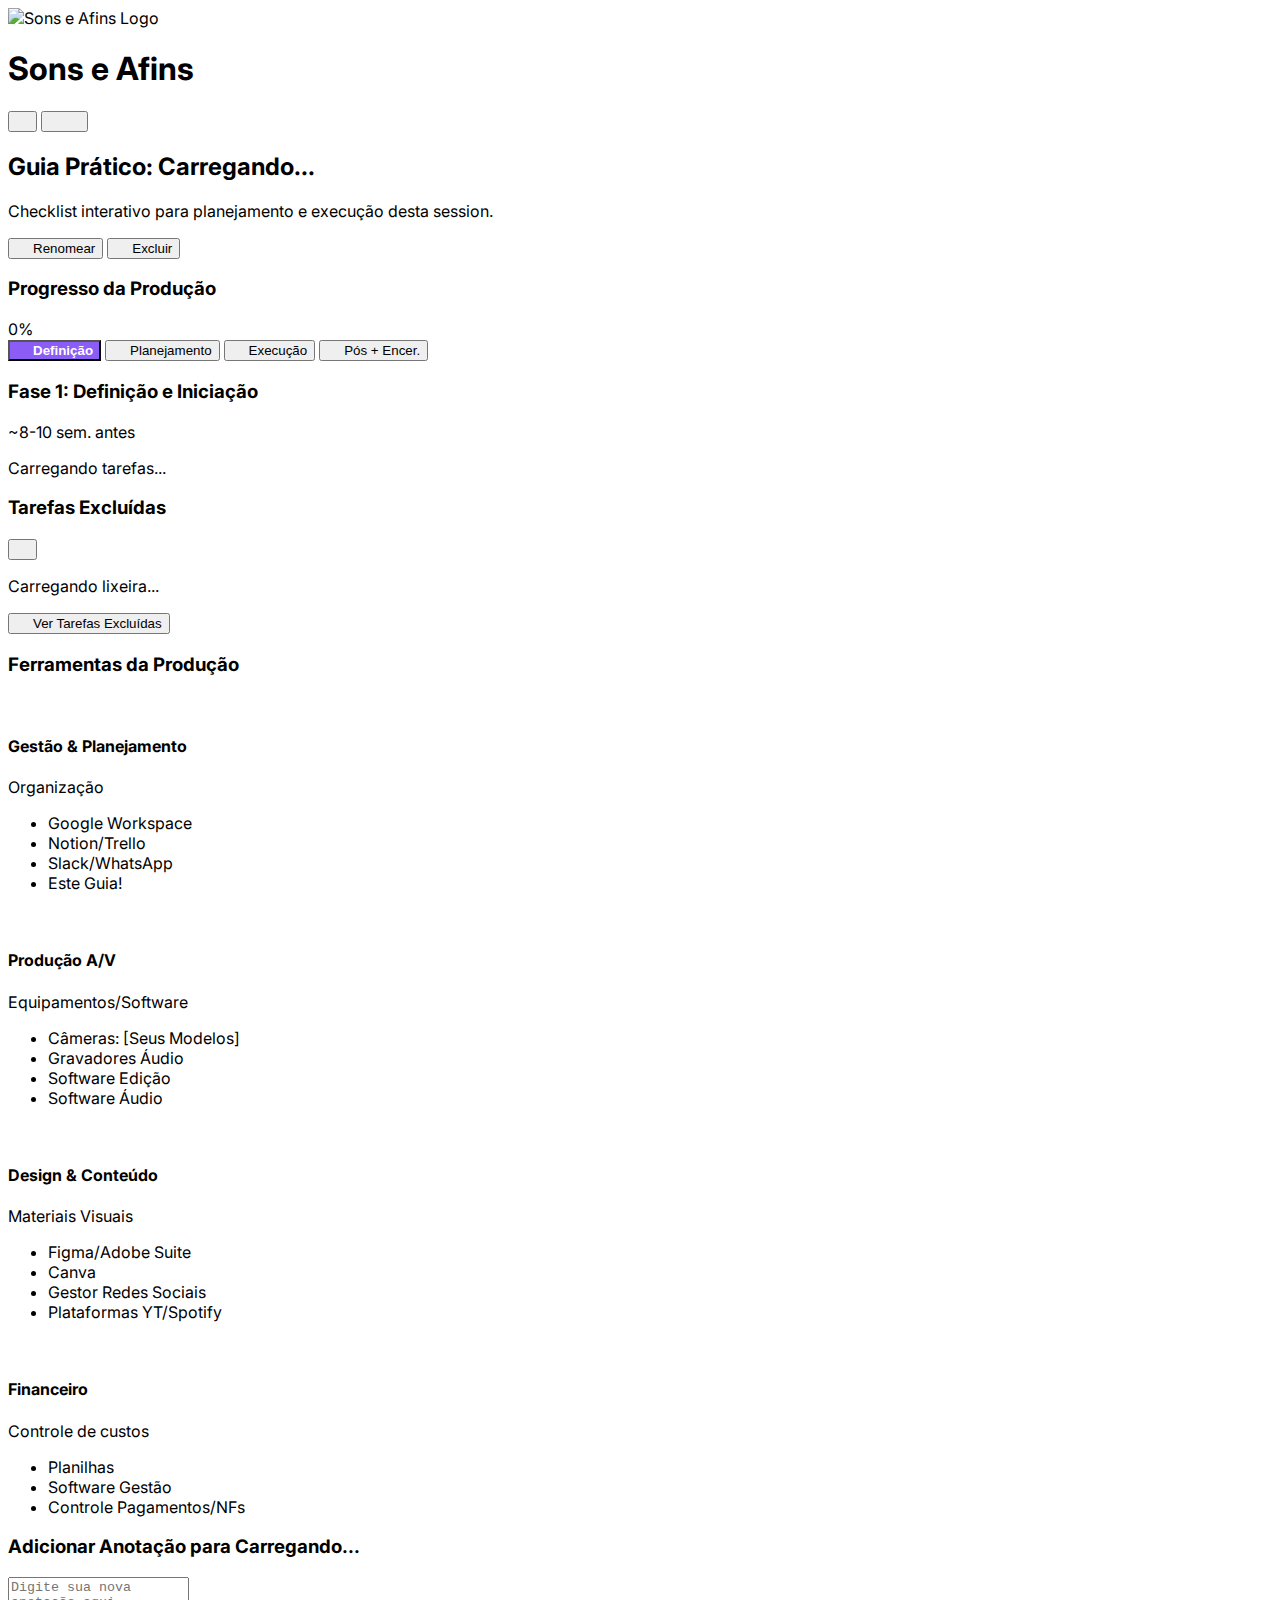
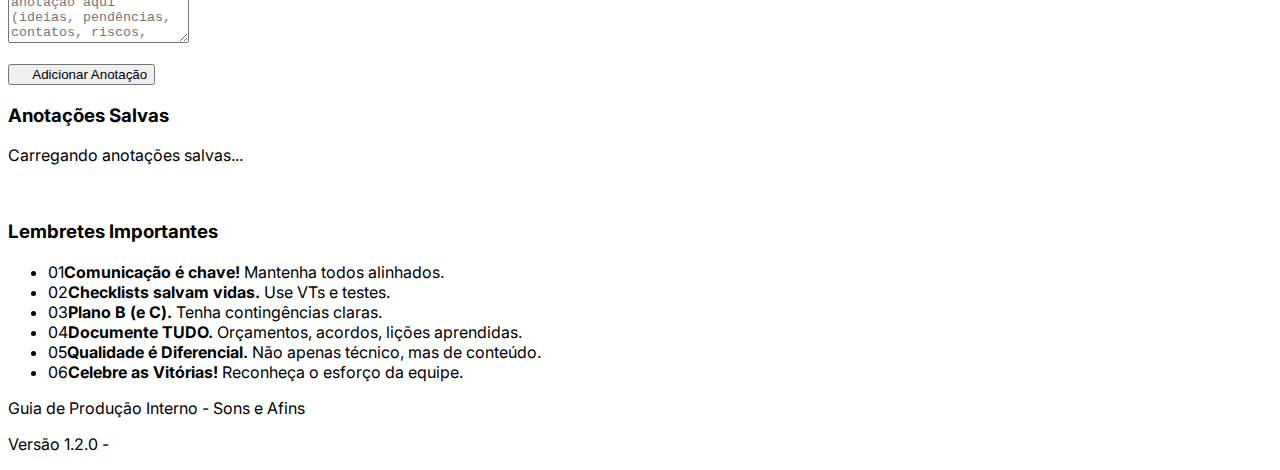
==== commit 9b47002e: "v2 Edition" ====
--- a/session.html
+++ b/session.html
@@ -1,5 +1,3 @@
---- START OF FILE session.html ---
-
 <!DOCTYPE html>
 <html lang="pt-BR" class=""> <!-- Classe 'dark' gerenciada via JS -->
 <head>
@@ -232,4 +230,3 @@
   <script src="script.js" defer></script>
 </body>
 </html>
---- END OF FILE session.html ---
--- a/style.css
+++ b/style.css
@@ -1,5 +1,3 @@
---- START OF FILE style.css ---
-
 /* :root e body */
 :root {
     --brand-primary: #8B5CF6; /* Exemplo: Roxo Tailwind purple-500 */
@@ -238,5 +236,3 @@
 #dashboardToast {
     /* Posicionamento fixo, cores e texto via JS */
 }
-
---- END OF FILE style.css ---
